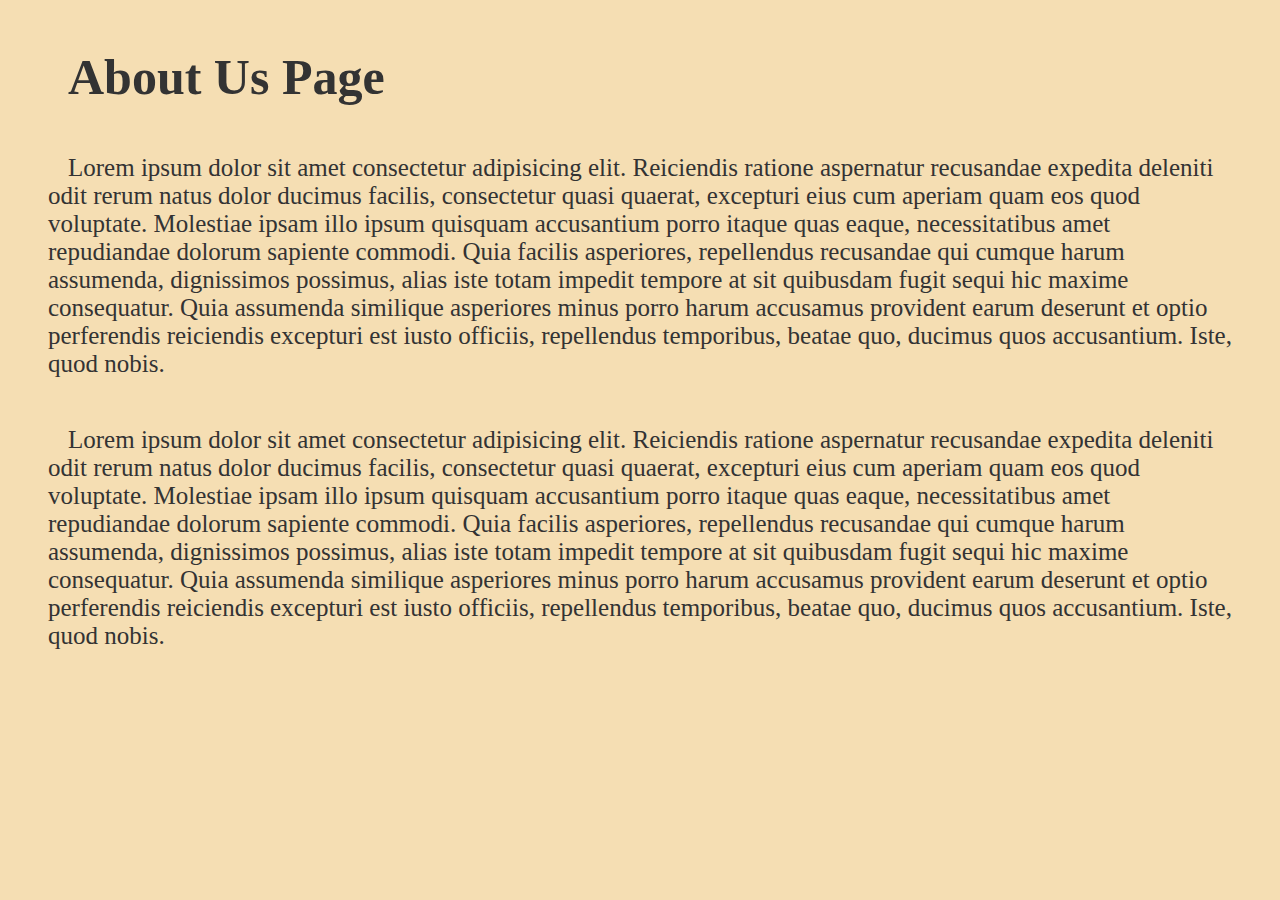
==== unit-1-lab-hello-styles-R-Jaiii/about.html @ 7f82cf44 "Add files via upload" ====
<html>
    <head>
        <title>About</title>
    </head>
    <link rel="stylesheet" href="style.css">
    <main>
        <h1>About Us Page</h1>

        <p>Lorem ipsum dolor sit amet consectetur adipisicing elit. Reiciendis ratione aspernatur recusandae expedita deleniti odit rerum natus dolor ducimus facilis, consectetur quasi quaerat, excepturi eius cum aperiam quam eos quod voluptate. Molestiae ipsam illo ipsum quisquam accusantium porro itaque quas eaque, necessitatibus amet repudiandae dolorum sapiente commodi. Quia facilis asperiores, repellendus recusandae qui cumque harum assumenda, dignissimos possimus, alias iste totam impedit tempore at sit quibusdam fugit sequi hic maxime consequatur. Quia assumenda similique asperiores minus porro harum accusamus provident earum deserunt et optio perferendis reiciendis excepturi est iusto officiis, repellendus temporibus, beatae quo, ducimus quos accusantium. Iste, quod nobis.</p>

        <p>Lorem ipsum dolor sit amet consectetur adipisicing elit. Reiciendis ratione aspernatur recusandae expedita deleniti odit rerum natus dolor ducimus facilis, consectetur quasi quaerat, excepturi eius cum aperiam quam eos quod voluptate. Molestiae ipsam illo ipsum quisquam accusantium porro itaque quas eaque, necessitatibus amet repudiandae dolorum sapiente commodi. Quia facilis asperiores, repellendus recusandae qui cumque harum assumenda, dignissimos possimus, alias iste totam impedit tempore at sit quibusdam fugit sequi hic maxime consequatur. Quia assumenda similique asperiores minus porro harum accusamus provident earum deserunt et optio perferendis reiciendis excepturi est iusto officiis, repellendus temporibus, beatae quo, ducimus quos accusantium. Iste, quod nobis.</p>
    </main>

</html>
---- unit-1-lab-hello-styles-R-Jaiii/style.css ----
img {
    width: 100%;
    height: 500px;
    object-fit: cover;
}

nav {
    background-color: #333;
    color: white;
    text-align: center;
    padding: 1px;
    font-size: 25px;
    font-family: 'Times New Roman', Times, serif;
}

nav ul {
    list-style-type: none;
    padding: 0;
}

nav ul li {
    display: inline;
    margin-right: 10px;
}

nav ul li a {
    color: white;
    text-decoration: none;
}

nav ul li a:hover {
    text-decoration: underline;
    color: yellow;
}

body {
    background-color: wheat;   
    font-family: 'Times New Roman', Times, serif;
    margin: 0;
    padding: 0;
    font-size: 22px;
}
h1 {
    text-align: left;
    font-size: 50px;
    color: #333;
    font-family: 'Times New Roman', Times, serif;
    text-indent: 20px;
    margin: .5in;
}
p {
    text-align: left;
    font-size: 25px;
    color: #333;
    font-family: 'Times New Roman', Times, serif;
    text-indent: 20px;
    margin: .5in;
}

footer {
    background-color: #333;
    color: white;
    text-align: center;
    padding: 20px;
    font-size: 20px;
    font-family: 'Times New Roman', Times, serif;
}
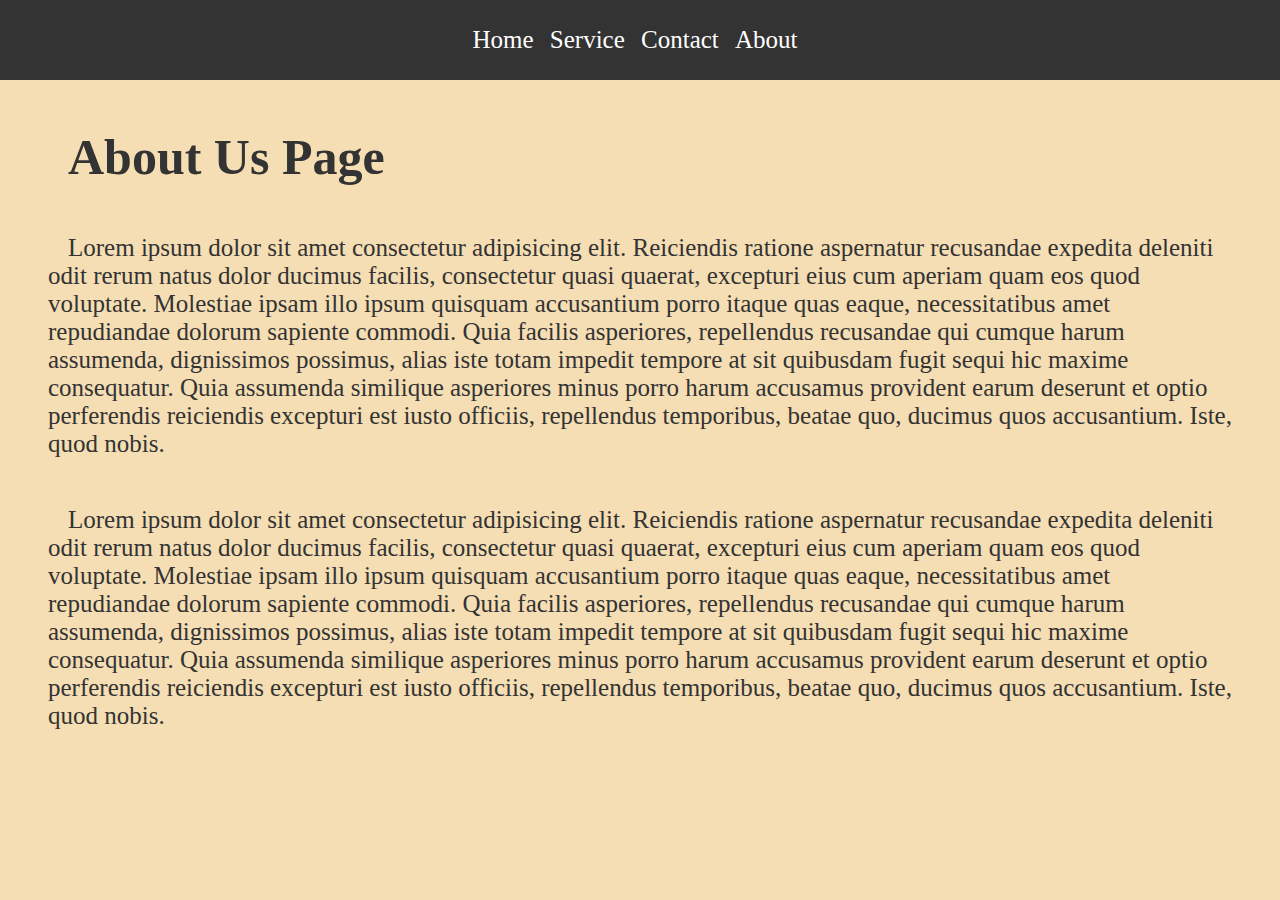
==== commit 0062cbe1: "Update about.html" ====
--- a/unit-1-lab-hello-styles-R-Jaiii/about.html
+++ b/unit-1-lab-hello-styles-R-Jaiii/about.html
@@ -4,6 +4,14 @@
     </head>
     <link rel="stylesheet" href="style.css">
     <main>
+        <nav>
+            <ul>
+                <li><a href="./index.html">Home</a></li>
+                <li><a href="./Service.html">Service</a></li>
+                <li><a href="./Contact.html">Contact</a></li>
+                <li><a href="./about.html">About</a></li>
+            </ul>
+        </nav>
         <h1>About Us Page</h1>
 
         <p>Lorem ipsum dolor sit amet consectetur adipisicing elit. Reiciendis ratione aspernatur recusandae expedita deleniti odit rerum natus dolor ducimus facilis, consectetur quasi quaerat, excepturi eius cum aperiam quam eos quod voluptate. Molestiae ipsam illo ipsum quisquam accusantium porro itaque quas eaque, necessitatibus amet repudiandae dolorum sapiente commodi. Quia facilis asperiores, repellendus recusandae qui cumque harum assumenda, dignissimos possimus, alias iste totam impedit tempore at sit quibusdam fugit sequi hic maxime consequatur. Quia assumenda similique asperiores minus porro harum accusamus provident earum deserunt et optio perferendis reiciendis excepturi est iusto officiis, repellendus temporibus, beatae quo, ducimus quos accusantium. Iste, quod nobis.</p>
@@ -11,4 +19,4 @@
         <p>Lorem ipsum dolor sit amet consectetur adipisicing elit. Reiciendis ratione aspernatur recusandae expedita deleniti odit rerum natus dolor ducimus facilis, consectetur quasi quaerat, excepturi eius cum aperiam quam eos quod voluptate. Molestiae ipsam illo ipsum quisquam accusantium porro itaque quas eaque, necessitatibus amet repudiandae dolorum sapiente commodi. Quia facilis asperiores, repellendus recusandae qui cumque harum assumenda, dignissimos possimus, alias iste totam impedit tempore at sit quibusdam fugit sequi hic maxime consequatur. Quia assumenda similique asperiores minus porro harum accusamus provident earum deserunt et optio perferendis reiciendis excepturi est iusto officiis, repellendus temporibus, beatae quo, ducimus quos accusantium. Iste, quod nobis.</p>
     </main>
 
-</html>+</html>
